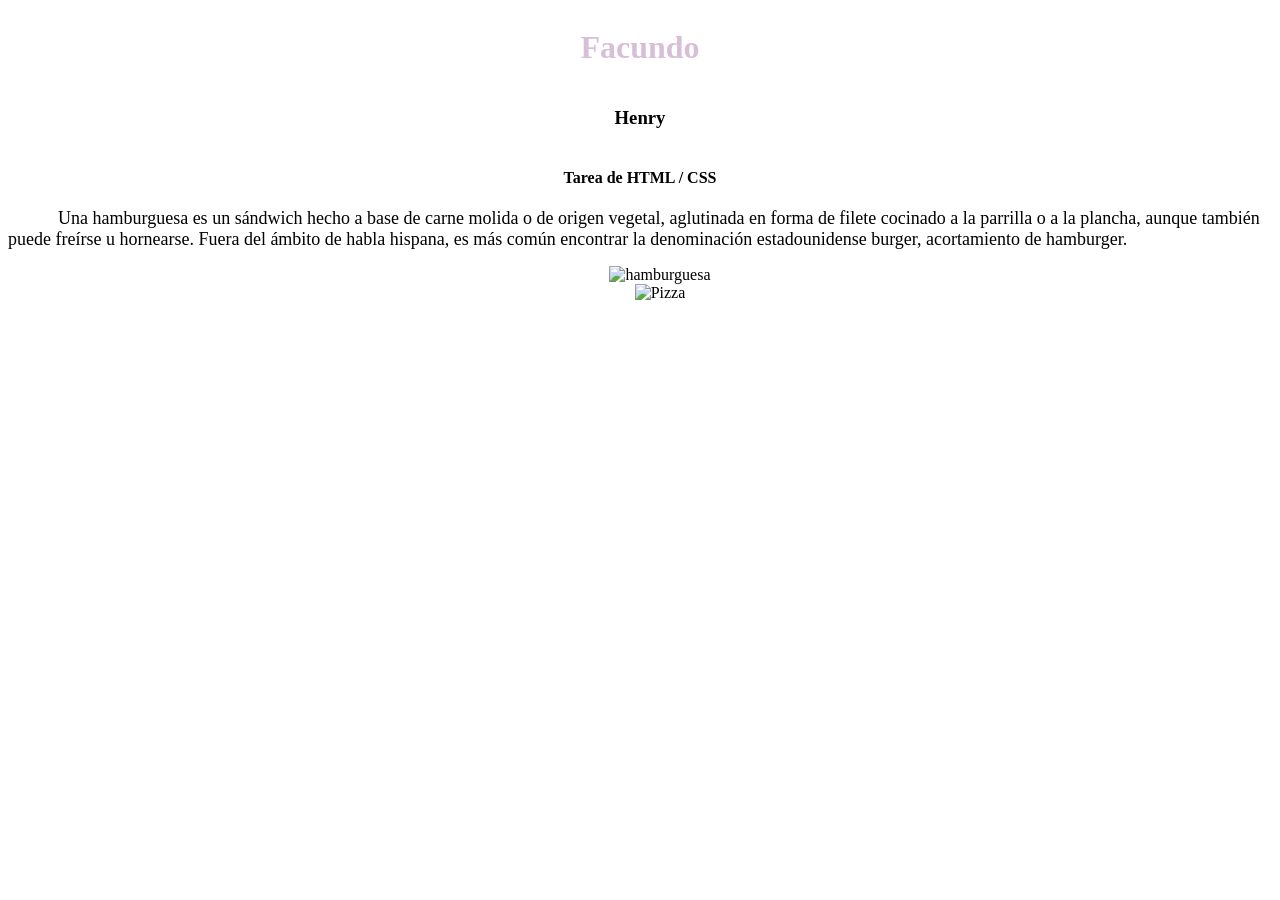
==== 08-HTML/homework/homework.html @ 6b0653bb "Tarea HTML-CSS" ====
<!DOCTYPE html>
<html>
<head>
    <title>Tarea HTML de Facundo</title>
    <link rel="stylesheet" href="style.css">
</head>
<body>
    <div class="divClass">
        <h1>Facundo</h1>
        <h3>Henry</h3>
        <h4>Tarea de HTML / CSS</h4>
    </div>
    <div divClass>
        <span id="spanId">Una hamburguesa es un sándwich hecho a base de carne molida o de origen vegetal, aglutinada en forma de filete cocinado a la parrilla o a la plancha, aunque también puede freírse u hornearse. Fuera del ámbito de habla hispana, es más común encontrar la denominación estadounidense burger, acortamiento de hamburger.</span>
        <a href="https://www.noma.dk."></a>
    </div>
    <div id="thirdDiv">
        <ul>
            <li><img src="https://cocina-casera.com/wp-content/uploads/2016/11/hamburguesa-queso-receta.jpg" alt="hamburguesa"></li>
            <li><img src="https://encrypted-tbn0.gstatic.com/images?q=tbn:ANd9GcSxq8WJSJx-JUD05o1c8tRhB5hnNKk7vHr9NA&usqp=CAU" alt="Pizza"></li>
        </ul>
    </div>

    
</body>
</html>
---- 08-HTML/homework/style.css ----
body {
    background-image: url(https://www.appandweb.es/wp-content/uploads/2017/07/fondo-stars.png);
}
h1 {
    color: thistle;
}

img {
    width: 400px;
}

.thirdDiv {
    display: flex;
    width: 500px;
    height: 600px;
    background-color: aqua;
    padding: 50px;
    border: 20px solid black;
}

#spanId {
    font-size: 18px;
    margin: 50px;
}

.divClass {
    display: flex;
    align-items: center;
    justify-content: center;
    flex-direction: column;
}

li {
    list-style: none;
    text-align: center;
}
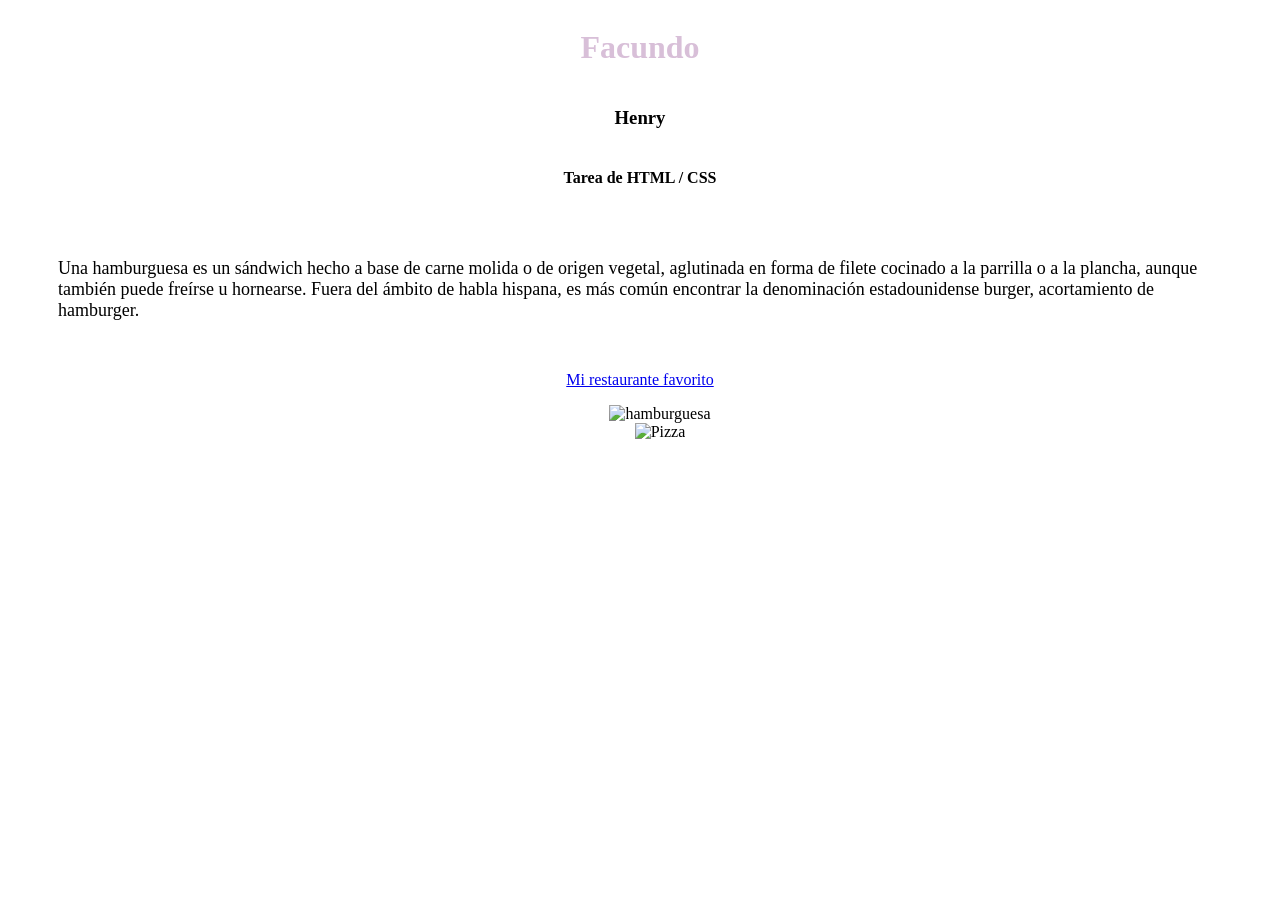
==== commit 60b9bc81: "Tarea HTML-CSS" ====
--- a/08-HTML/homework/homework.html
+++ b/08-HTML/homework/homework.html
@@ -10,9 +10,9 @@
         <h3>Henry</h3>
         <h4>Tarea de HTML / CSS</h4>
     </div>
-    <div divClass>
+    <div class="divClass">
         <span id="spanId">Una hamburguesa es un sándwich hecho a base de carne molida o de origen vegetal, aglutinada en forma de filete cocinado a la parrilla o a la plancha, aunque también puede freírse u hornearse. Fuera del ámbito de habla hispana, es más común encontrar la denominación estadounidense burger, acortamiento de hamburger.</span>
-        <a href="https://www.noma.dk."></a>
+        <a href="https://www.noma.dk.">Mi restaurante favorito</a>
     </div>
     <div id="thirdDiv">
         <ul>
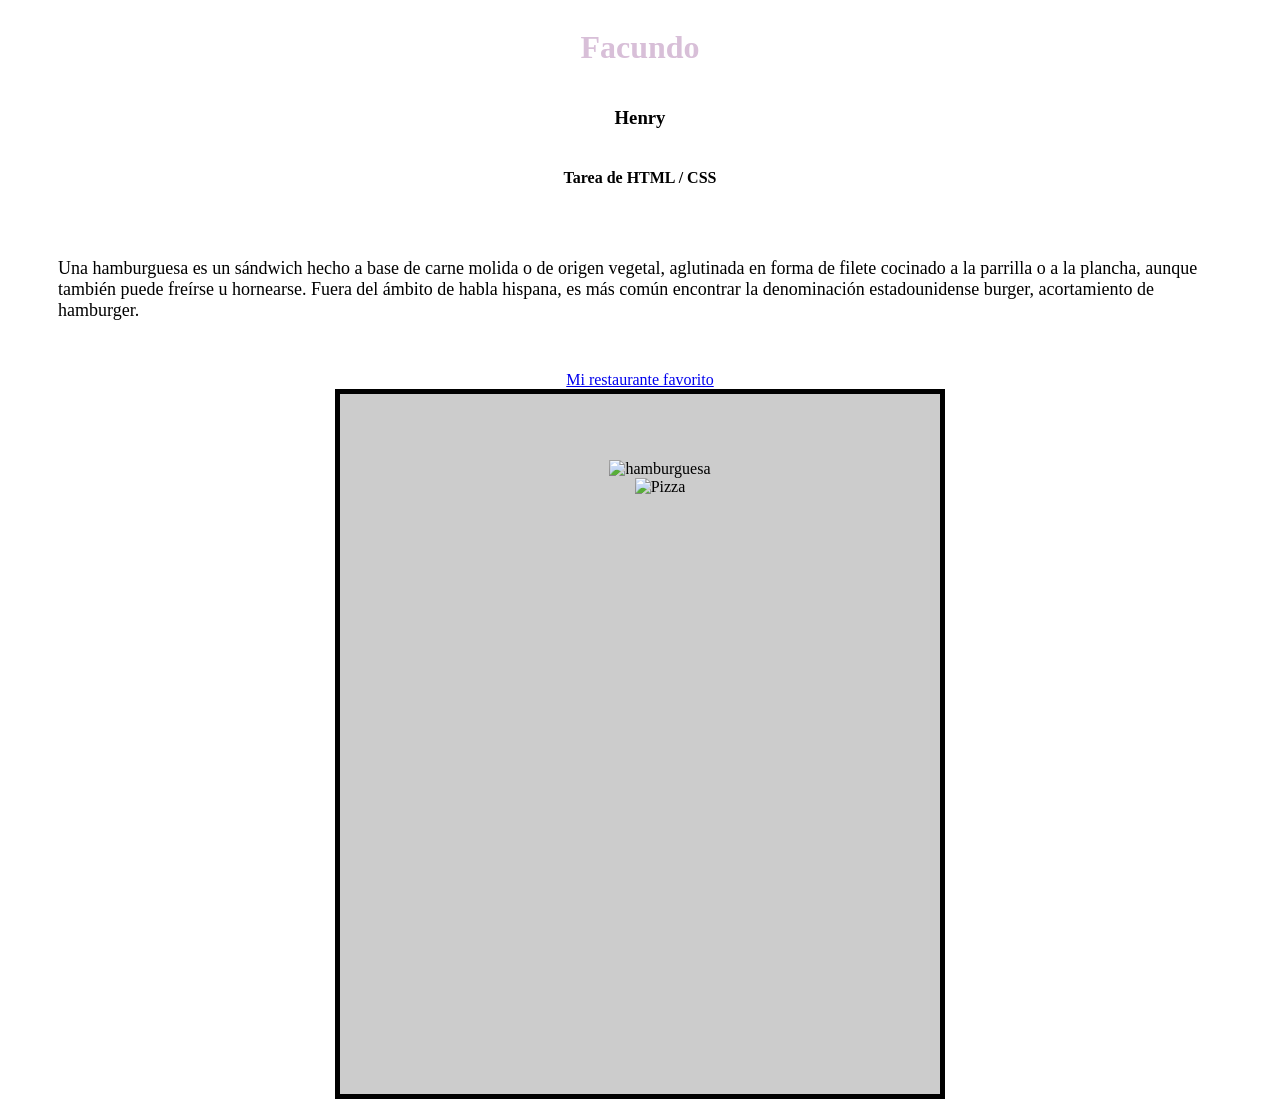
==== commit c2e41fe4: "Tarea HTML-CSS" ====
--- a/08-HTML/homework/homework.html
+++ b/08-HTML/homework/homework.html
@@ -19,8 +19,6 @@
             <li><img src="https://cocina-casera.com/wp-content/uploads/2016/11/hamburguesa-queso-receta.jpg" alt="hamburguesa"></li>
             <li><img src="https://encrypted-tbn0.gstatic.com/images?q=tbn:ANd9GcSxq8WJSJx-JUD05o1c8tRhB5hnNKk7vHr9NA&usqp=CAU" alt="Pizza"></li>
         </ul>
-    </div>
-
-    
+    </div> 
 </body>
 </html>
--- a/08-HTML/homework/style.css
+++ b/08-HTML/homework/style.css
@@ -9,13 +9,13 @@
     width: 400px;
 }
 
-.thirdDiv {
-    display: flex;
+#thirdDiv {
     width: 500px;
     height: 600px;
-    background-color: aqua;
+    background-color: #ccc;
     padding: 50px;
-    border: 20px solid black;
+    border: 5px solid black;
+    margin: 0 auto;
 }
 
 #spanId {
